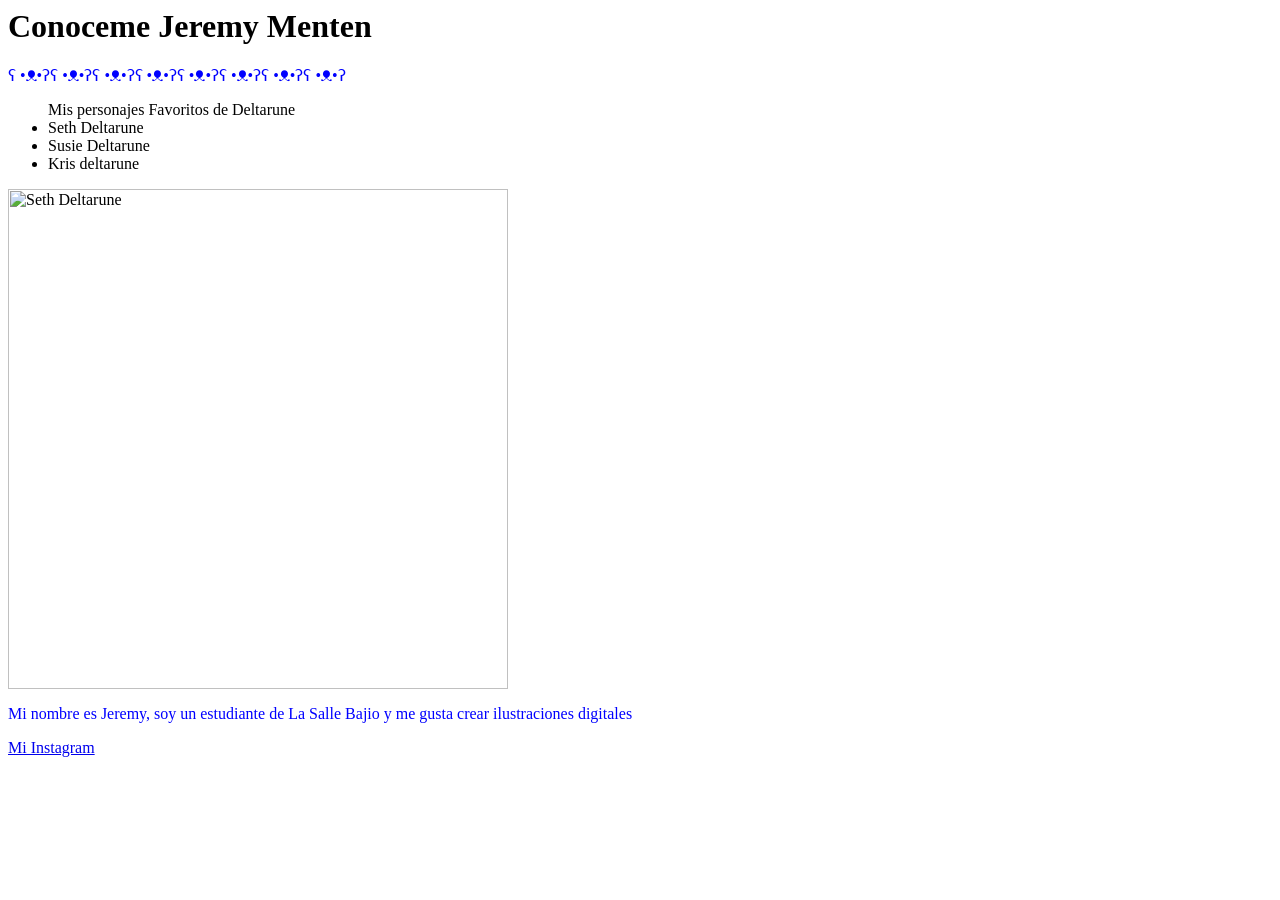
==== index.html @ 335521a9 "Primer Guardado" ====
<html> 
    <head>
        <title>OurrrOurrOurrOurrOurr</title>
        <link rel="stylesheet" href="css/style.css">
    </head>
    <body>
        <h1> Conoceme Jeremy Menten  </h1>
<p> ʕ •ᴥ•ʔʕ •ᴥ•ʔʕ •ᴥ•ʔʕ •ᴥ•ʔʕ •ᴥ•ʔʕ •ᴥ•ʔʕ •ᴥ•ʔʕ •ᴥ•ʔ </p>
<ul> Mis personajes Favoritos de Deltarune
    <li> Seth Deltarune </li> <li> Susie Deltarune </li> <li> Kris deltarune </li>
 </ul>

<img src = "https://i.pinimg.com/736x/97/a6/1d/97a61d79f8e81766a031df9d58230b19.jpg" alt = "Seth Deltarune" width = "500" height = "500">

<p> Mi nombre es Jeremy, soy un estudiante de La Salle Bajio y me gusta crear ilustraciones digitales </p>
<a href = "https://www.instagram.com/bunnbnui/" target = "_blank"> Mi Instagram </a>
<script src="js/main.js"></script>
    </body>

</html>
---- css/style.css ----
p {
    color: blue;
}
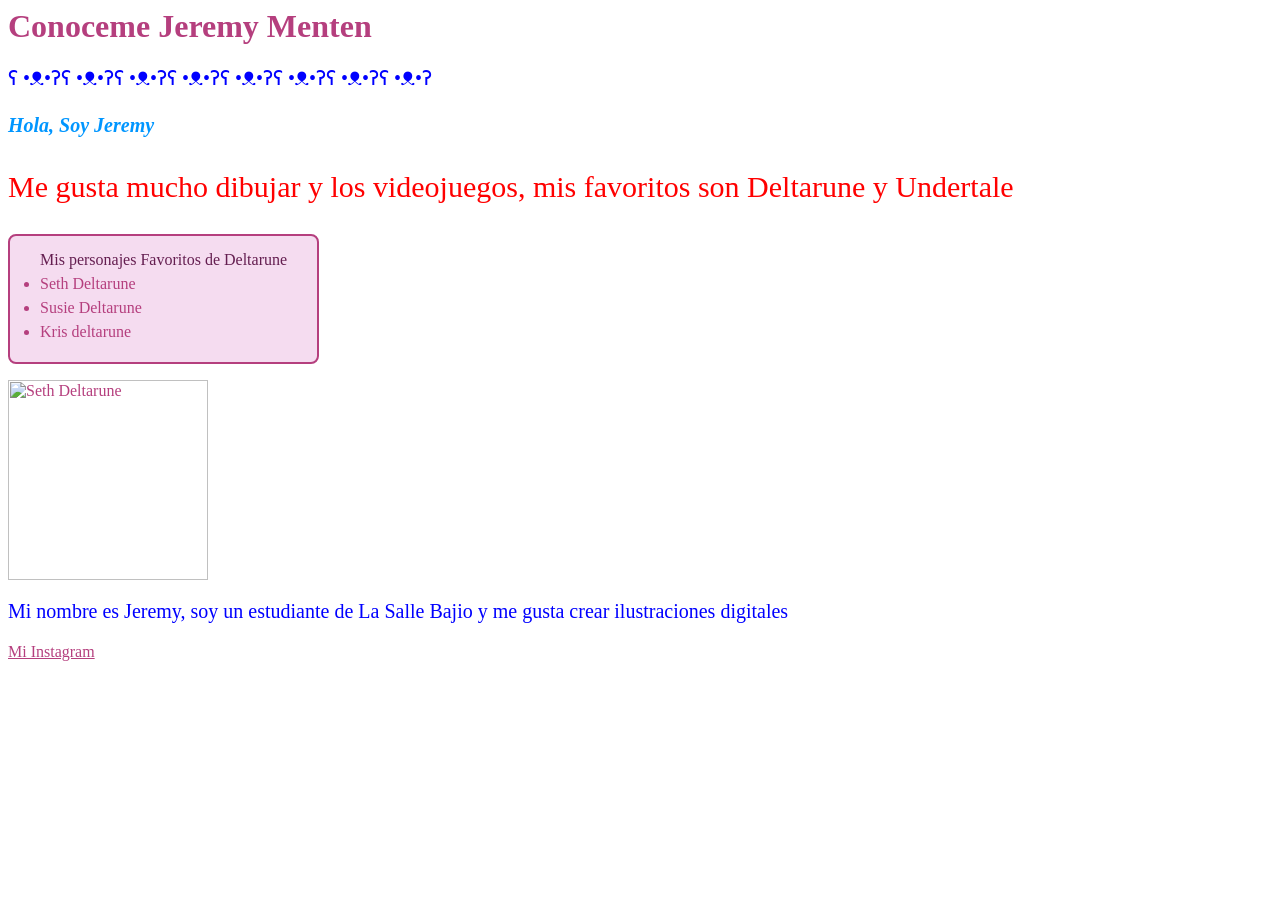
==== commit 25894ff3: "Trabajo del 25" ====
--- a/index.html
+++ b/index.html
@@ -6,14 +6,19 @@
     <body>
         <h1> Conoceme Jeremy Menten  </h1>
 <p> ʕ •ᴥ•ʔʕ •ᴥ•ʔʕ •ᴥ•ʔʕ •ᴥ•ʔʕ •ᴥ•ʔʕ •ᴥ•ʔʕ •ᴥ•ʔʕ •ᴥ•ʔ </p>
-<ul> Mis personajes Favoritos de Deltarune
+<div> 
+    <p> Hola, Soy Jeremy </p>
+    
+</div>
+<p class = "descripcion"> Me gusta mucho dibujar y los videojuegos, mis favoritos son Deltarune y Undertale </p>    
+<ul id="personajes"> Mis personajes Favoritos de Deltarune
     <li> Seth Deltarune </li> <li> Susie Deltarune </li> <li> Kris deltarune </li>
  </ul>
 
-<img src = "https://i.pinimg.com/736x/97/a6/1d/97a61d79f8e81766a031df9d58230b19.jpg" alt = "Seth Deltarune" width = "500" height = "500">
+<img class="Seth" src = "https://i.pinimg.com/736x/97/a6/1d/97a61d79f8e81766a031df9d58230b19.jpg" alt = "Seth Deltarune" width = "200" height = "200">
 
 <p> Mi nombre es Jeremy, soy un estudiante de La Salle Bajio y me gusta crear ilustraciones digitales </p>
-<a href = "https://www.instagram.com/bunnbnui/" target = "_blank"> Mi Instagram </a>
+<a class="instagram-link" href="https://www.instagram.com/bunnbnui/" target="_blank">Mi Instagram</a>
 <script src="js/main.js"></script>
     </body>
 
--- a/css/style.css
+++ b/css/style.css
@@ -1,3 +1,49 @@
 p {
     color: blue;
 }
+
+* {
+    color:rgb(181, 63, 126)
+
+}
+
+p{
+    font-size: 20px;
+}
+
+.descripcion{
+    color: rgb(255, 0, 0);
+    font-size: 30px;
+}
+
+div p {
+    color: rgb(0, 150, 255);
+    font: italic bold 20px/30px Georgia, serif;
+}
+
+#personajes {
+    background-color: rgb(245, 220, 240);
+    border: 2px solid rgb(181, 63, 126);
+    border-radius: 8px;
+    color: rgb(100, 30, 80);
+    padding: 15px 30px;
+    width: fit-content;
+}
+
+#personajes li {
+    margin: 6px 0;
+}
+
+.instagram-link {
+    color: rgb(181, 63, 126);
+    transition: color 0.2s ease;
+}
+
+.instagram-link:hover {
+    color: rgb(68, 255, 0);
+}
+
+.seth:hover {
+    transform: scale(1.2);
+    transition: transform 0.3s ease;
+}
